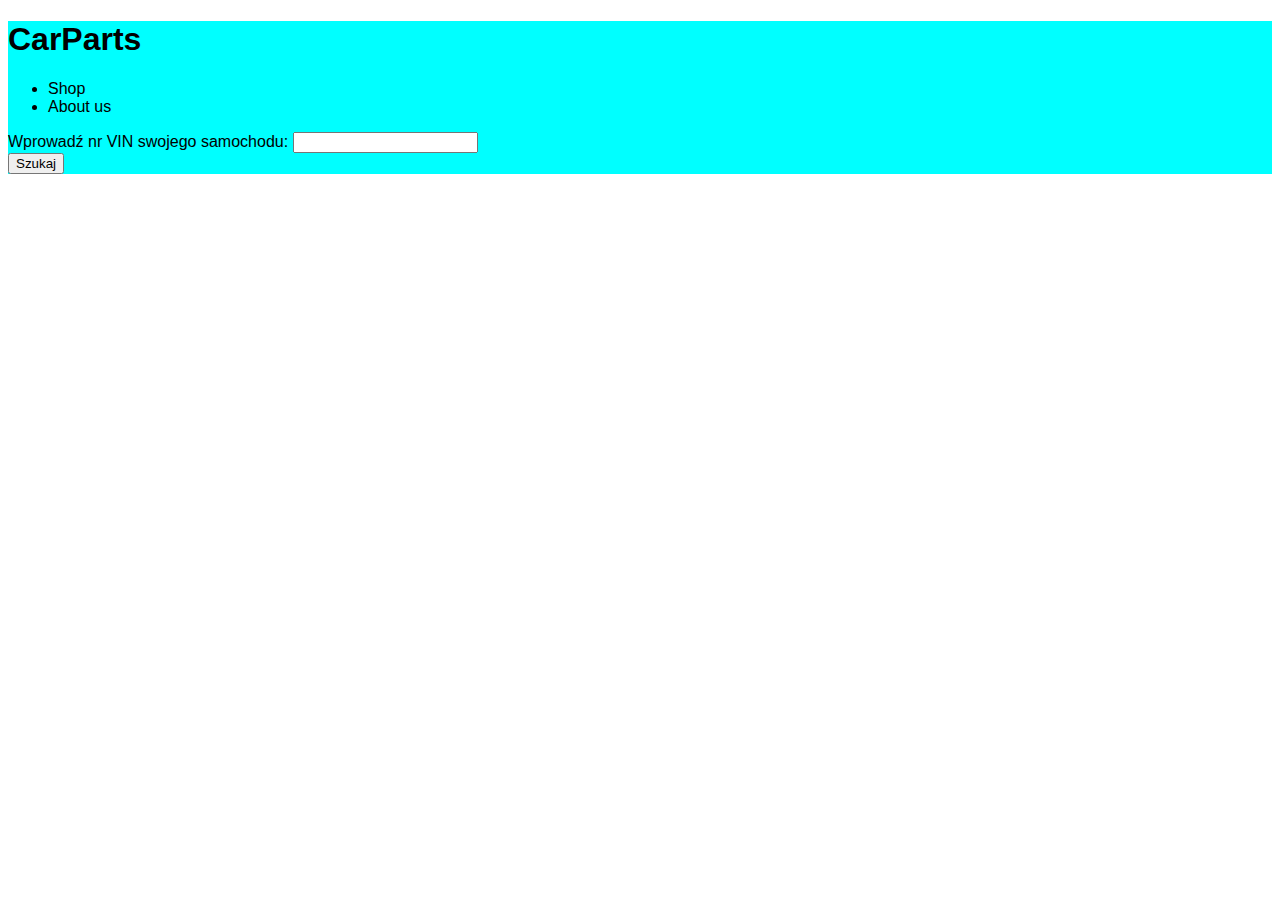
==== Aplikacja/index.html @ c5eaeec9 "Add files via upload" ====
<!DOCTYPE html>
<html lang="en">
<head>
    <meta charset="UTF-8">
    <meta name="viewport" content="width=device-width, initial-scale=1.0">
    <title>CarParts</title>
    <link rel="stylesheet" href="style.css">
</head>
<body>
    <div class="header">
        <h1>CarParts</h1>
    
    
        <label for="head">
            <ul>
                <li>Shop</li>
                <li>About us</li>
            </ul>
        </label>
        Wprowadź nr VIN swojego samochodu: <input type="text" name="text" id="text"><br>
        <input type="submit" value="Szukaj">
        
    </div>


</body>
</html>
---- Aplikacja/style.css ----
body{
    background-color: white;
    
}
.header{
    background-color: cyan;
    font-family: 'Lucida Sans', 'Lucida Sans Regular', 'Lucida Grande', 'Lucida Sans Unicode', Geneva, Verdana, sans-serif;
    
}
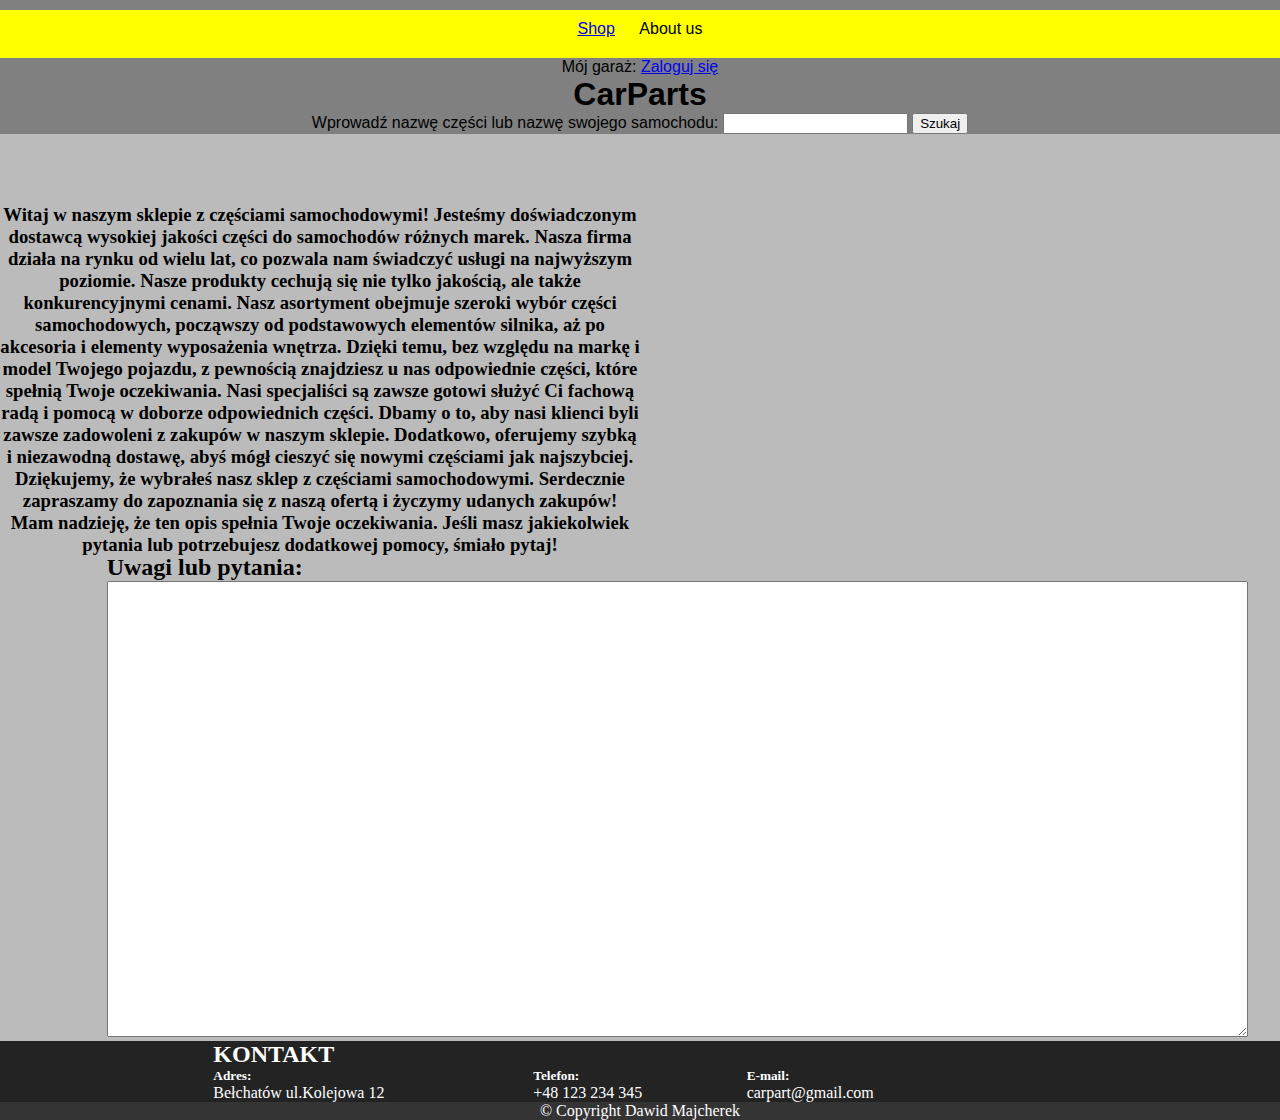
==== commit 4b29537f: "Add files via upload" ====
--- a/Aplikacja/index.html
+++ b/Aplikacja/index.html
@@ -7,21 +7,73 @@
     <link rel="stylesheet" href="style.css">
 </head>
 <body>
+    
+    <div class="container-grid">
+
+    
     <div class="header">
-        <h1>CarParts</h1>
-    
-    
-        <label for="head">
+        <nav>
+        <label for="about">
             <ul>
-                <li>Shop</li>
+                <li><a href="shop.html">Shop</a></li>
                 <li>About us</li>
             </ul>
         </label>
-        Wprowadź nr VIN swojego samochodu: <input type="text" name="text" id="text"><br>
+    </nav>
+        Mój garaż: <a href="index.php">Zaloguj się</a>
+        <h1>CarParts</h1>
+        Wprowadź nazwę części lub nazwę swojego samochodu: <input type="text" name="text" id="text">
         <input type="submit" value="Szukaj">
-        
+    </div>
+    <div class="page">
+        <h3>Witaj w naszym sklepie z częściami samochodowymi!
+
+            Jesteśmy doświadczonym dostawcą wysokiej jakości części do samochodów różnych marek. Nasza firma działa na rynku od wielu lat, co pozwala nam świadczyć usługi na najwyższym poziomie. Nasze produkty cechują się nie tylko jakością, ale także konkurencyjnymi cenami.
+            
+            Nasz asortyment obejmuje szeroki wybór części samochodowych, począwszy od podstawowych elementów silnika, aż po akcesoria i elementy wyposażenia wnętrza. Dzięki temu, bez względu na markę i model Twojego pojazdu, z pewnością znajdziesz u nas odpowiednie części, które spełnią Twoje oczekiwania.
+            
+            Nasi specjaliści są zawsze gotowi służyć Ci fachową radą i pomocą w doborze odpowiednich części. Dbamy o to, aby nasi klienci byli zawsze zadowoleni z zakupów w naszym sklepie.
+            
+            Dodatkowo, oferujemy szybką i niezawodną dostawę, abyś mógł cieszyć się nowymi częściami jak najszybciej.
+            
+            Dziękujemy, że wybrałeś nasz sklep z częściami samochodowymi. Serdecznie zapraszamy do zapoznania się z naszą ofertą i życzymy udanych zakupów!
+            
+            Mam nadzieję, że ten opis spełnia Twoje oczekiwania. Jeśli masz jakiekolwiek pytania lub potrzebujesz dodatkowej pomocy, śmiało pytaj!</h3>
+    
+
     </div>
 
+    <div class="end">
+        <h2>Uwagi lub pytania:</h2>
+        <textarea id="komentarz" rows="30" cols="140" maxlength="600" minlength="5"></textarea>
+    </div>
+    <footer>
+        <div class="stopka-1" id="kontakt">
+            <h2>KONTAKT</h2>
+        </div>
+        
+        <div class="stopka-2">
+            <h5>Adres:</h5>
+            <p>Bełchatów ul.Kolejowa 12</p>
+    
+    
+        </div>
+    
+        <div class="stopka-3">
+            <h5>Telefon:</h5>
+            <p>+48 123 234 345</p>
+        </div>
+    
+        <div class="stopka-4">
+            <h5>E-mail:</h5>
+            <p>carpart@gmail.com</p>
+        </div>
 
+    </footer>
+
+    <div class="autor">
+        <p>&#169; Copyright Dawid Majcherek</p>
+    </div>
+</div>
 </body>
 </html>--- a/Aplikacja/style.css
+++ b/Aplikacja/style.css
@@ -1,9 +1,119 @@
+* {
+    margin: 0px;
+  }
+
 body{
-    background-color: white;
+    background-color: rgb(187, 187, 187);
     
 }
+
+.container-grid{
+    display: grid;
+    grid-template-columns: repeat(12, 1fr);
+    grid-template-rows: auto;
+    grid-template-areas: 'header header header header header header header header header header header header'
+    'page page page page page page page page page page page page'
+    '. end end end end end end end end . . .' 
+    'footer footer footer footer footer footer footer footer footer footer footer footer'
+    'a a a a a a a a a a a a'  ; 
+    
+
+
+}
+
+
 .header{
-    background-color: cyan;
+    background-color: grey;
     font-family: 'Lucida Sans', 'Lucida Sans Regular', 'Lucida Grande', 'Lucida Sans Unicode', Geneva, Verdana, sans-serif;
+    position: sticky;
+    height: auto;
+    grid-area: header;
+    padding-top: 10px;
+    width: 100%;
+    text-align: center;
     
-}+    
+}
+
+nav{
+    background-color: yellow;
+}
+nav ul {
+    list-style: none;
+    padding: 0;
+    padding-bottom: 20px;
+    padding-top: 10px;
+    margin: 0;
+    position: sticky;
+    height: auto;
+    width: 100%;
+}
+
+nav ul li {
+    display: inline;
+    margin: 0 10px;
+}
+ul{
+    list-style-type: none;
+    padding: 0px;
+    margin-block-start: 1em;
+    margin-block-end: 1em;
+    margin-inline-start: 0px;
+    margin-inline-end: 0px;
+    padding-inline-start: 40px;
+}
+
+.page {
+    text-align: center;
+    padding-top: 70px;
+    width: 50%;
+    height: 50px;
+    grid-area: page;
+}
+
+.end {
+    padding-top: 300px;
+    grid-area: end;
+}
+
+footer{
+    grid-area: footer;
+    background-color: #232323;
+    color: white;
+    text-decoration: none;
+    
+    display: grid;
+    grid-template-columns: repeat(12, 1fr);
+    grid-template-rows: 2;
+  
+  } 
+  .stopka-1{
+    grid-column: 3/6;
+    grid-row: 1/2;
+    
+  }
+  .stopka-2{
+    grid-column: 3/6;
+    grid-row: 2/3;
+  }
+  .stopka-3{
+    grid-column: 6/8;
+    grid-row: 2/3;
+  }
+  .stopka-4{
+    grid-column: 8/10;
+    grid-row: 2/3;
+  }
+  
+  li a:hover{
+    background-color: rgb(67, 113, 113);
+    
+  }
+
+  .autor{
+    grid-area: a;
+    text-align: center;
+    background-color: #353434;
+    color: white;
+}
+  
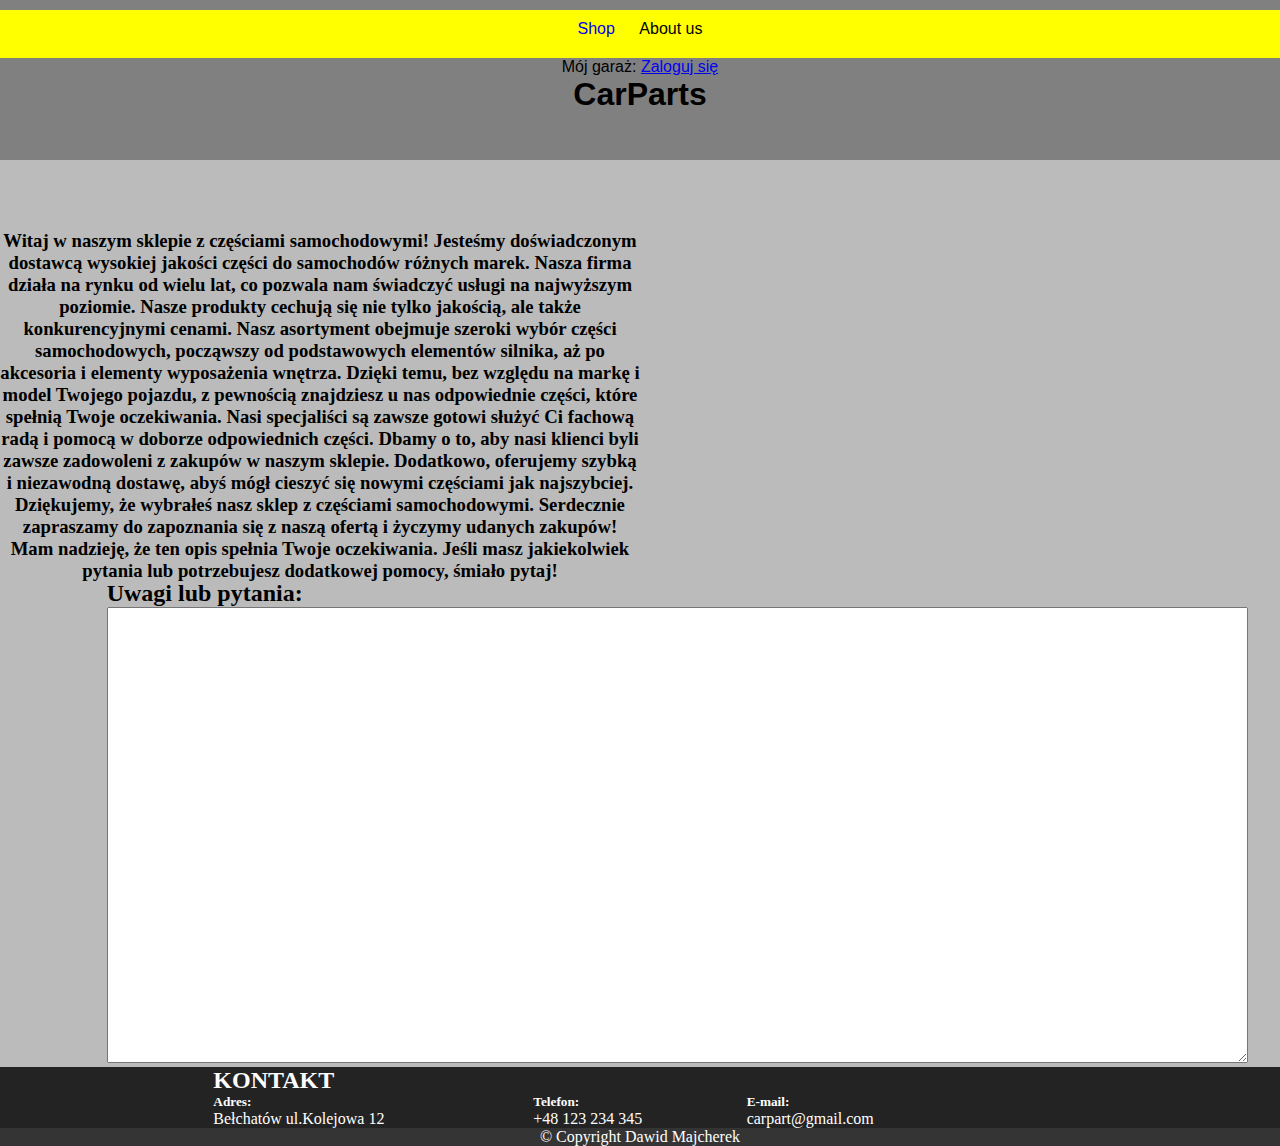
==== commit 19479cdf: "Add files via upload" ====
--- a/Aplikacja/index.html
+++ b/Aplikacja/index.html
@@ -22,8 +22,7 @@
     </nav>
         Mój garaż: <a href="index.php">Zaloguj się</a>
         <h1>CarParts</h1>
-        Wprowadź nazwę części lub nazwę swojego samochodu: <input type="text" name="text" id="text">
-        <input type="submit" value="Szukaj">
+        
     </div>
     <div class="page">
         <h3>Witaj w naszym sklepie z częściami samochodowymi!
--- a/Aplikacja/style.css
+++ b/Aplikacja/style.css
@@ -26,13 +26,21 @@
     background-color: grey;
     font-family: 'Lucida Sans', 'Lucida Sans Regular', 'Lucida Grande', 'Lucida Sans Unicode', Geneva, Verdana, sans-serif;
     position: sticky;
-    height: auto;
+    height: 150px;
     grid-area: header;
     padding-top: 10px;
     width: 100%;
     text-align: center;
     
     
+}
+
+.header ul li a {
+  text-decoration: none;
+}
+
+a:hover {
+  background-color: lightyellow;
 }
 
 nav{
